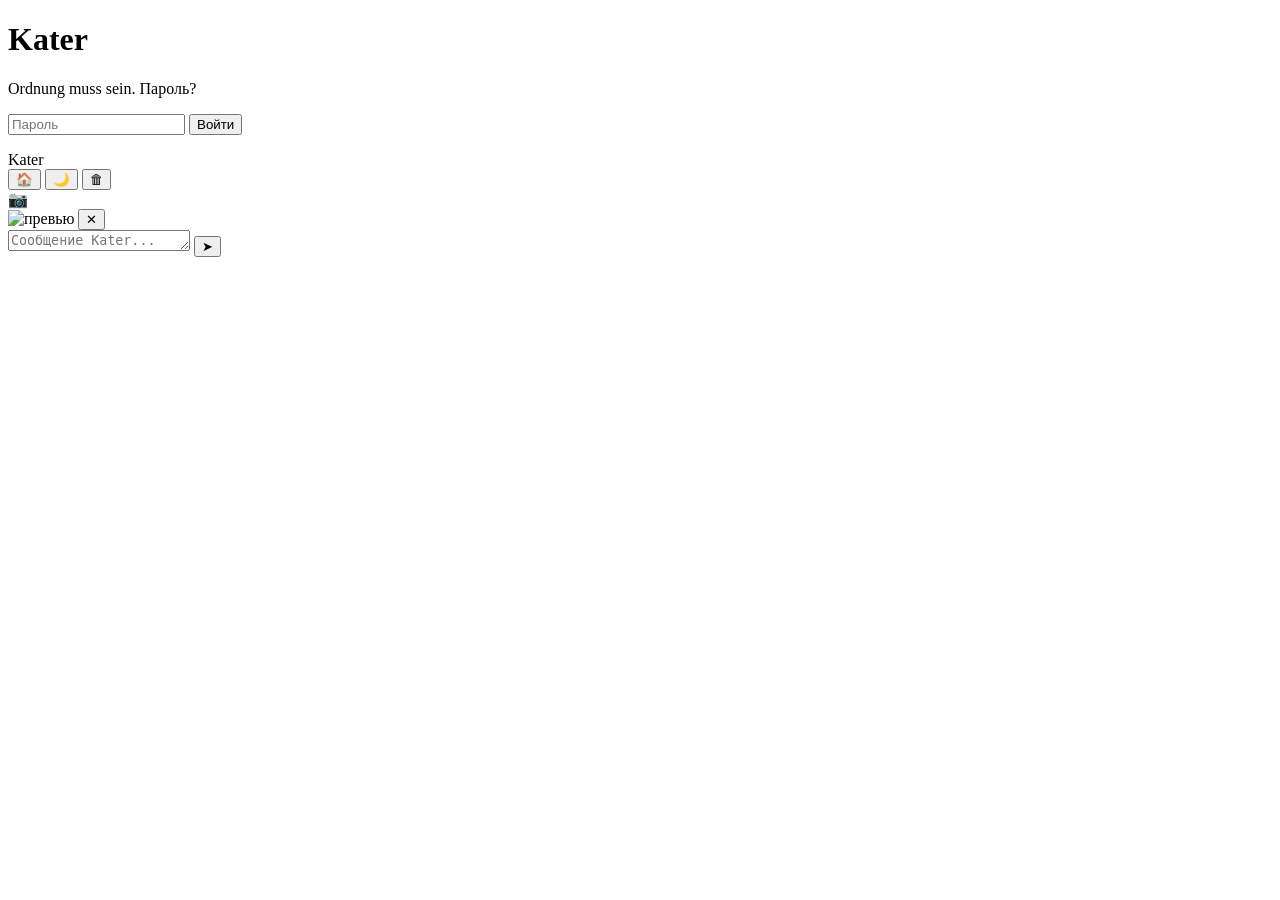
==== webapp/index.html @ 2b37ce3f "Initial public release: sanitized Kater bot and web client (MIT)" ====
<!DOCTYPE html>
<html lang="ru">
<head>
<meta charset="UTF-8">
<meta name="viewport" content="width=device-width, initial-scale=1, viewport-fit=cover">
<title>Kater</title>
<meta name="theme-color" content="#0b0f14">
<link rel="manifest" href="/manifest.json">
<link rel="icon" href="/icon.png" type="image/png">
<link rel="apple-touch-icon" href="/icon.png">
<link rel="stylesheet" href="/style.css">
<script src="https://telegram.org/js/telegram-web-app.js"></script>
</head>
<body>

<div id="login-screen" class="screen">
  <form id="login-form" class="login-box">
    <h1>Kater</h1>
    <p class="hint">Ordnung muss sein. Пароль?</p>
    <input id="login-password" type="password" autocomplete="current-password" placeholder="Пароль" required>
    <button type="submit">Войти</button>
    <p id="login-error" class="error"></p>
  </form>
</div>

<div id="chat-screen" class="screen hidden">
  <header class="chat-header">
    <span class="title">Kater</span>
    <div class="header-actions">
      <button id="home-screen-btn" class="icon-btn hidden" title="Добавить ярлык на главный экран">🏠</button>
      <button id="theme-toggle" class="icon-btn" title="Переключить тему">🌙</button>
      <button id="clear-btn" class="icon-btn" title="Очистить память">🗑</button>
    </div>
  </header>

  <div id="messages" class="messages"></div>

  <form id="chat-form" class="chat-form">
    <label class="image-btn" title="Прикрепить фото">
      📷
      <input id="image-input" type="file" accept="image/*" hidden>
    </label>
    <div id="image-preview-wrap" class="image-preview-wrap hidden">
      <img id="image-preview" alt="превью">
      <button type="button" id="image-remove" class="image-remove">✕</button>
    </div>
    <textarea id="text-input" placeholder="Сообщение Kater..." rows="1"></textarea>
    <button type="submit" id="send-btn" class="send-btn">➤</button>
  </form>
</div>

<script src="/app.js"></script>
</body>
</html>
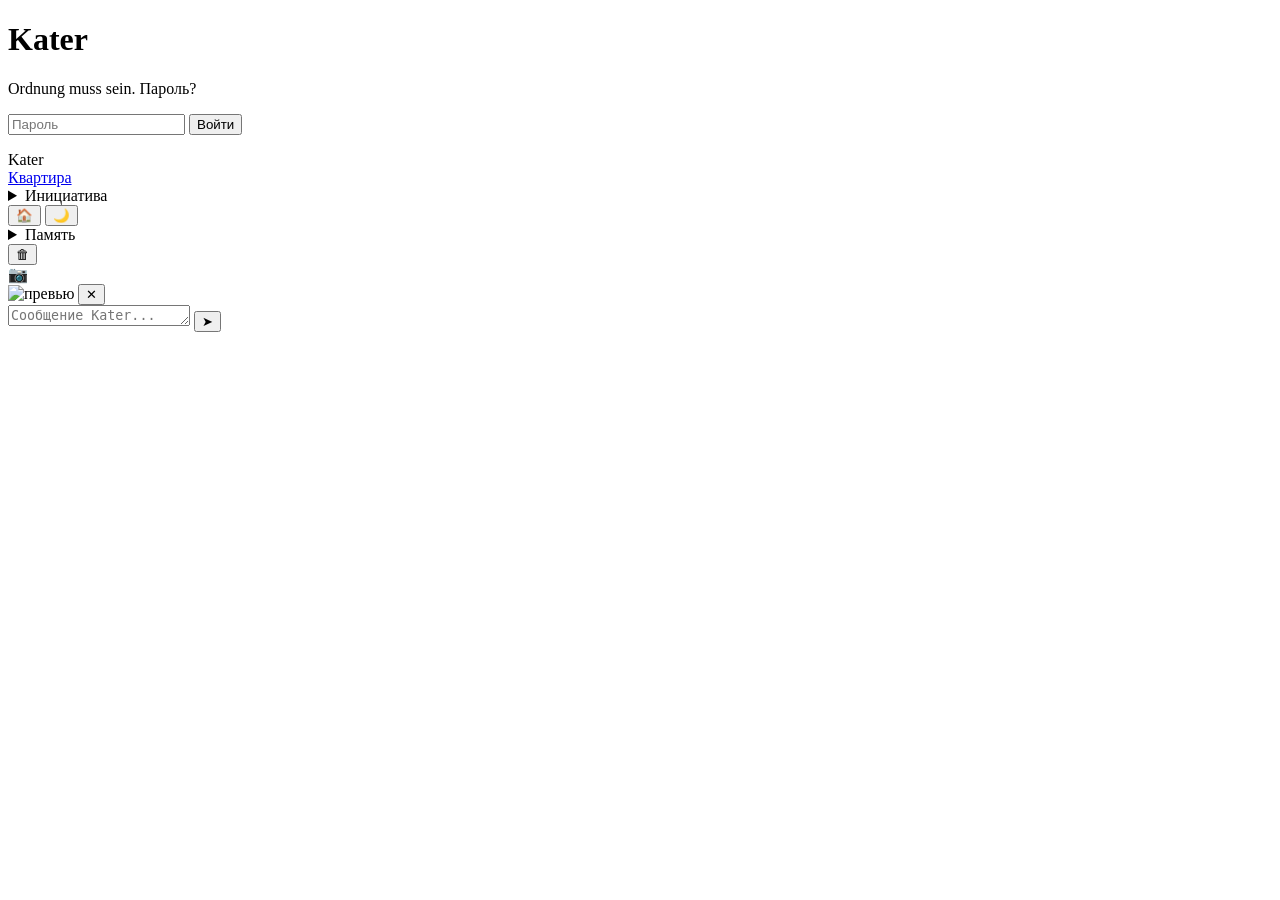
==== commit 6861fb04: "Publish Kater 3.0 dialogue and apartment features" ====
--- a/webapp/index.html
+++ b/webapp/index.html
@@ -27,8 +27,22 @@
   <header class="chat-header">
     <span class="title">Kater</span>
     <div class="header-actions">
+      <a href="/apartment.html">Квартира</a>
+      <details>
+        <summary>Инициатива</summary>
+        <button type="button" data-initiative="on">Включить</button>
+        <button type="button" data-initiative="off">Выключить</button>
+        <button type="button" data-initiative="status">Проверить статус</button>
+        <span id="initiative-status" role="status"></span>
+      </details>
       <button id="home-screen-btn" class="icon-btn hidden" title="Добавить ярлык на главный экран">🏠</button>
       <button id="theme-toggle" class="icon-btn" title="Переключить тему">🌙</button>
+      <details>
+        <summary>Память</summary>
+        <button type="button" data-memory="Запомни:">Запомни</button>
+        <button type="button" data-memory="Забудь:">Забудь</button>
+        <button type="button" data-memory="Что ты помнишь?">Что ты помнишь?</button>
+      </details>
       <button id="clear-btn" class="icon-btn" title="Очистить память">🗑</button>
     </div>
   </header>
